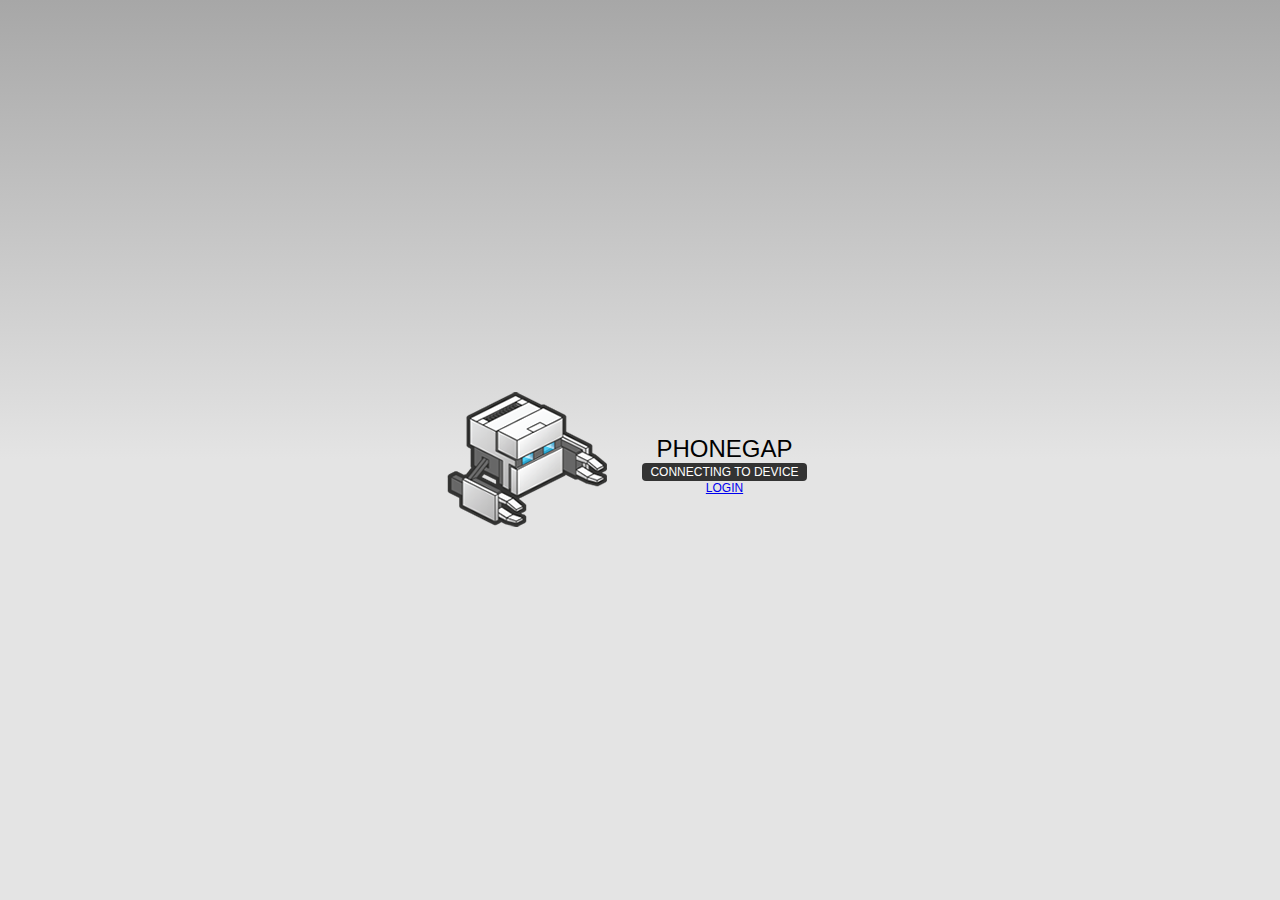
==== www/index.html @ 62833d2d "Debug flujo login" ====
<!DOCTYPE html>
<!--
    Copyright (c) 2012-2014 Adobe Systems Incorporated. All rights reserved.

    Licensed to the Apache Software Foundation (ASF) under one
    or more contributor license agreements.  See the NOTICE file
    distributed with this work for additional information
    regarding copyright ownership.  The ASF licenses this file
    to you under the Apache License, Version 2.0 (the
    "License"); you may not use this file except in compliance
    with the License.  You may obtain a copy of the License at

    http://www.apache.org/licenses/LICENSE-2.0

    Unless required by applicable law or agreed to in writing,
    software distributed under the License is distributed on an
    "AS IS" BASIS, WITHOUT WARRANTIES OR CONDITIONS OF ANY
     KIND, either express or implied.  See the License for the
    specific language governing permissions and limitations
    under the License.
-->
<html>
    <head>
        <meta charset="utf-8" />
        <meta name="format-detection" content="telephone=no" />
        <meta name="msapplication-tap-highlight" content="no" />
        <!-- WARNING: for iOS 7, remove the width=device-width and height=device-height attributes. See https://issues.apache.org/jira/browse/CB-4323 -->
        <meta name="viewport" content="user-scalable=no, initial-scale=1, maximum-scale=1, minimum-scale=1, width=device-width, height=device-height, target-densitydpi=device-dpi" />
        <link rel="stylesheet" type="text/css" href="css/index.css" />
        <title>Hello World</title>
    </head>
    <body>
        <div class="app">
            <h1>PhoneGap</h1>
            <div id="deviceready" class="blink">
                <p class="event listening">Connecting to Device</p>
                <p class="event received">Device is Ready</p>
            </div>
            <a href="#" onclick="fb.login();">Login</a>
            <pre id="debug"></pre>
        </div>
        <script type="text/javascript" src="cordova.js"></script>
        <script type="text/javascript" src="js/index.js"></script>
        <script src="cdv-plugin-fb-connect.js"></script>
        <script src="facebook-js-sdk.js"></script>
        <script type="text/javascript">
            app.initialize();
        </script>
    </body>
</html>
---- www/css/index.css ----
/*
 * Licensed to the Apache Software Foundation (ASF) under one
 * or more contributor license agreements.  See the NOTICE file
 * distributed with this work for additional information
 * regarding copyright ownership.  The ASF licenses this file
 * to you under the Apache License, Version 2.0 (the
 * "License"); you may not use this file except in compliance
 * with the License.  You may obtain a copy of the License at
 *
 * http://www.apache.org/licenses/LICENSE-2.0
 *
 * Unless required by applicable law or agreed to in writing,
 * software distributed under the License is distributed on an
 * "AS IS" BASIS, WITHOUT WARRANTIES OR CONDITIONS OF ANY
 * KIND, either express or implied.  See the License for the
 * specific language governing permissions and limitations
 * under the License.
 */
* {
    -webkit-tap-highlight-color: rgba(0,0,0,0); /* make transparent link selection, adjust last value opacity 0 to 1.0 */
}

body {
    -webkit-touch-callout: none;                /* prevent callout to copy image, etc when tap to hold */
    -webkit-text-size-adjust: none;             /* prevent webkit from resizing text to fit */
    -webkit-user-select: none;                  /* prevent copy paste, to allow, change 'none' to 'text' */
    background-color:#E4E4E4;
    background-image:linear-gradient(top, #A7A7A7 0%, #E4E4E4 51%);
    background-image:-webkit-linear-gradient(top, #A7A7A7 0%, #E4E4E4 51%);
    background-image:-ms-linear-gradient(top, #A7A7A7 0%, #E4E4E4 51%);
    background-image:-webkit-gradient(
        linear,
        left top,
        left bottom,
        color-stop(0, #A7A7A7),
        color-stop(0.51, #E4E4E4)
    );
    background-attachment:fixed;
    font-family:'HelveticaNeue-Light', 'HelveticaNeue', Helvetica, Arial, sans-serif;
    font-size:12px;
    height:100%;
    margin:0px;
    padding:0px;
    text-transform:uppercase;
    width:100%;
}

/* Portrait layout (default) */
.app {
    background:url(../img/logo.png) no-repeat center top; /* 170px x 200px */
    position:absolute;             /* position in the center of the screen */
    left:50%;
    top:50%;
    height:50px;                   /* text area height */
    width:225px;                   /* text area width */
    text-align:center;
    padding:180px 0px 0px 0px;     /* image height is 200px (bottom 20px are overlapped with text) */
    margin:-115px 0px 0px -112px;  /* offset vertical: half of image height and text area height */
                                   /* offset horizontal: half of text area width */
}

/* Landscape layout (with min-width) */
@media screen and (min-aspect-ratio: 1/1) and (min-width:400px) {
    .app {
        background-position:left center;
        padding:75px 0px 75px 170px;  /* padding-top + padding-bottom + text area = image height */
        margin:-90px 0px 0px -198px;  /* offset vertical: half of image height */
                                      /* offset horizontal: half of image width and text area width */
    }
}

h1 {
    font-size:24px;
    font-weight:normal;
    margin:0px;
    overflow:visible;
    padding:0px;
    text-align:center;
}

.event {
    border-radius:4px;
    -webkit-border-radius:4px;
    color:#FFFFFF;
    font-size:12px;
    margin:0px 30px;
    padding:2px 0px;
}

.event.listening {
    background-color:#333333;
    display:block;
}

.event.received {
    background-color:#4B946A;
    display:none;
}

@keyframes fade {
    from { opacity: 1.0; }
    50% { opacity: 0.4; }
    to { opacity: 1.0; }
}
 
@-webkit-keyframes fade {
    from { opacity: 1.0; }
    50% { opacity: 0.4; }
    to { opacity: 1.0; }
}
 
.blink {
    animation:fade 3000ms infinite;
    -webkit-animation:fade 3000ms infinite;
}
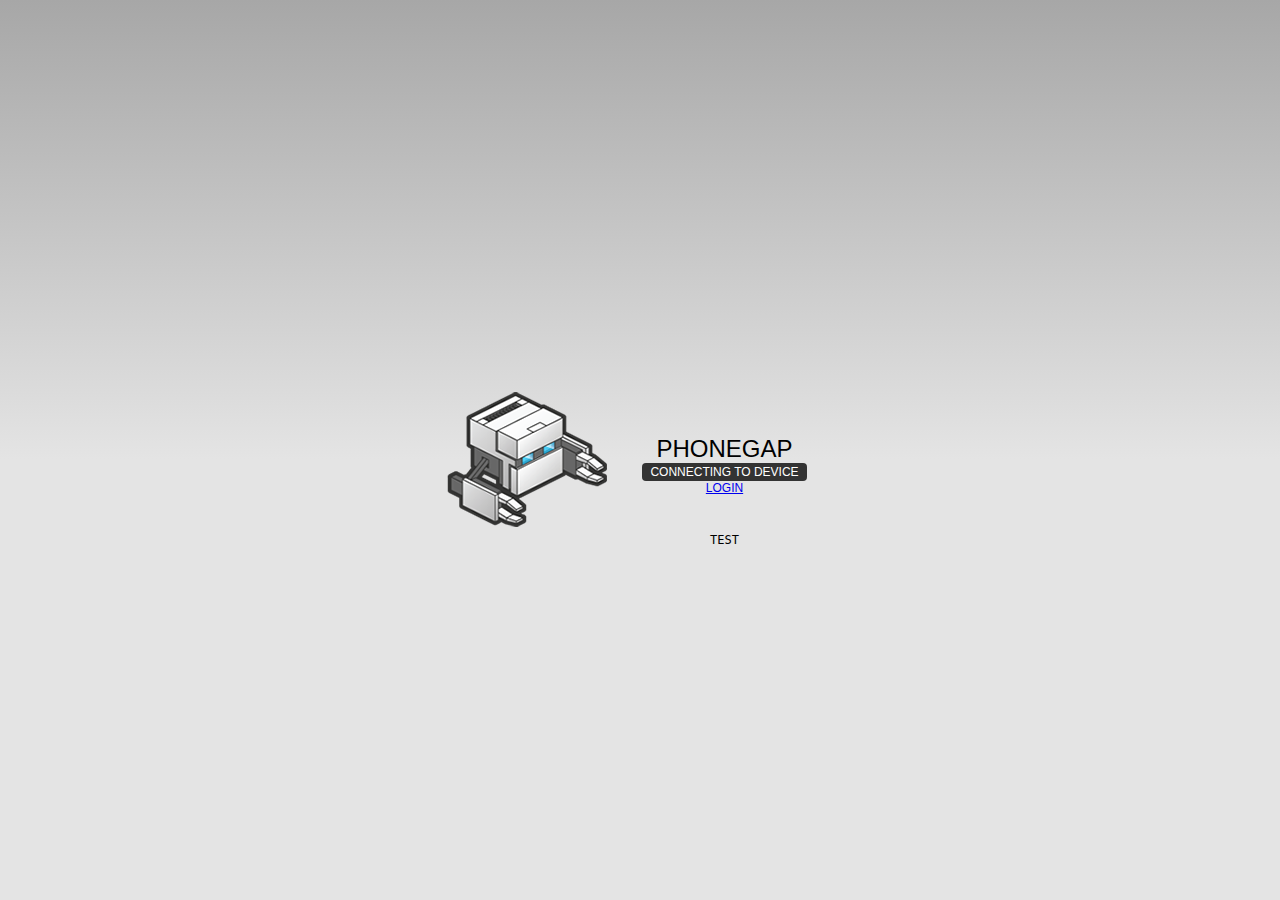
==== commit af039141: "FB init" ====
--- a/www/index.html
+++ b/www/index.html
@@ -37,7 +37,9 @@
                 <p class="event received">Device is Ready</p>
             </div>
             <a href="#" onclick="fb.login();">Login</a>
-            <pre id="debug"></pre>
+            <pre id="debug">
+                <p>test</p>
+            </pre>
         </div>
         <script type="text/javascript" src="cordova.js"></script>
         <script type="text/javascript" src="js/index.js"></script>
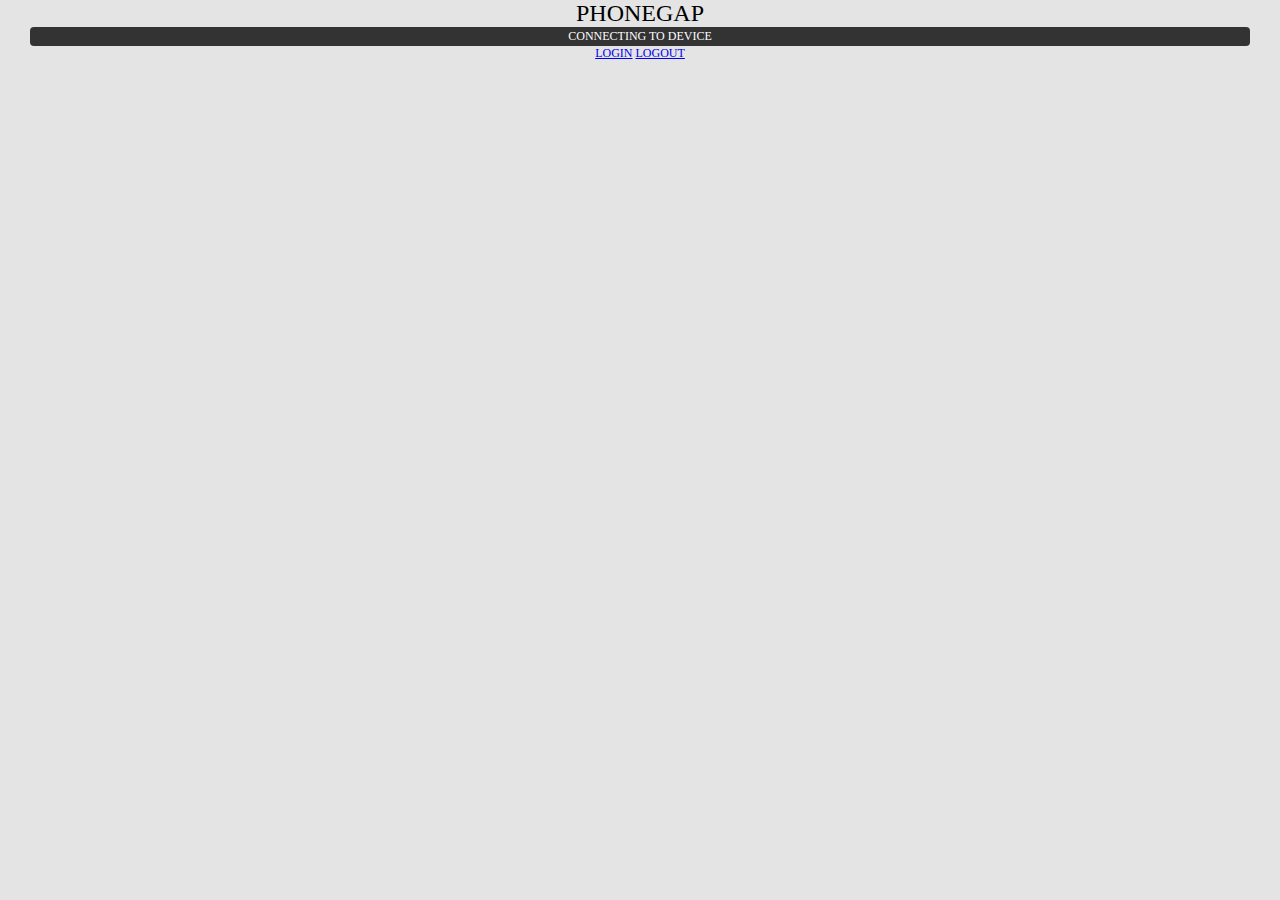
==== commit 10e81250: "+ logout" ====
--- a/www/index.html
+++ b/www/index.html
@@ -1,52 +1,31 @@
 <!DOCTYPE html>
-<!--
-    Copyright (c) 2012-2014 Adobe Systems Incorporated. All rights reserved.
-
-    Licensed to the Apache Software Foundation (ASF) under one
-    or more contributor license agreements.  See the NOTICE file
-    distributed with this work for additional information
-    regarding copyright ownership.  The ASF licenses this file
-    to you under the Apache License, Version 2.0 (the
-    "License"); you may not use this file except in compliance
-    with the License.  You may obtain a copy of the License at
-
-    http://www.apache.org/licenses/LICENSE-2.0
-
-    Unless required by applicable law or agreed to in writing,
-    software distributed under the License is distributed on an
-    "AS IS" BASIS, WITHOUT WARRANTIES OR CONDITIONS OF ANY
-     KIND, either express or implied.  See the License for the
-    specific language governing permissions and limitations
-    under the License.
--->
 <html>
-    <head>
-        <meta charset="utf-8" />
-        <meta name="format-detection" content="telephone=no" />
-        <meta name="msapplication-tap-highlight" content="no" />
-        <!-- WARNING: for iOS 7, remove the width=device-width and height=device-height attributes. See https://issues.apache.org/jira/browse/CB-4323 -->
-        <meta name="viewport" content="user-scalable=no, initial-scale=1, maximum-scale=1, minimum-scale=1, width=device-width, height=device-height, target-densitydpi=device-dpi" />
-        <link rel="stylesheet" type="text/css" href="css/index.css" />
-        <title>Hello World</title>
-    </head>
-    <body>
-        <div class="app">
-            <h1>PhoneGap</h1>
-            <div id="deviceready" class="blink">
-                <p class="event listening">Connecting to Device</p>
-                <p class="event received">Device is Ready</p>
-            </div>
-            <a href="#" onclick="fb.login();">Login</a>
-            <pre id="debug">
-                <p>test</p>
-            </pre>
-        </div>
-        <script type="text/javascript" src="cordova.js"></script>
-        <script type="text/javascript" src="js/index.js"></script>
-        <script src="cdv-plugin-fb-connect.js"></script>
-        <script src="facebook-js-sdk.js"></script>
-        <script type="text/javascript">
-            app.initialize();
-        </script>
-    </body>
+	<head>
+		<meta charset="utf-8" />
+		<meta name="format-detection" content="telephone=no" />
+		<meta name="msapplication-tap-highlight" content="no" />
+		<!-- WARNING: for iOS 7, remove the width=device-width and height=device-height attributes. See https://issues.apache.org/jira/browse/CB-4323 -->
+		<meta name="viewport" content="user-scalable=no, initial-scale=1, maximum-scale=1, minimum-scale=1, width=device-width, height=device-height, target-densitydpi=device-dpi" />
+		<link rel="stylesheet" type="text/css" href="css/index.css" />
+		<title>Hello World</title>
+	</head>
+	<body>
+		<div class="app">
+			<h1>PhoneGap</h1>
+			<div id="deviceready" class="blink">
+				<p class="event listening">Connecting to Device</p>
+				<p class="event received">Device is Ready</p>
+			</div>
+			<a href="#" onclick="fb.login();">Login</a>
+			<a href="#" onclick="fb.logout();">Logout</a>
+			<pre id="debug"></pre>
+		</div>
+		<script type="text/javascript" src="cordova.js"></script>
+		<script type="text/javascript" src="js/index.js"></script>
+		<script src="cdv-plugin-fb-connect.js"></script>
+		<script src="facebook-js-sdk.js"></script>
+		<script type="text/javascript">
+			app.initialize();
+		</script>
+	</body>
 </html>
--- a/www/css/index.css
+++ b/www/css/index.css
@@ -1,21 +1,3 @@
-/*
- * Licensed to the Apache Software Foundation (ASF) under one
- * or more contributor license agreements.  See the NOTICE file
- * distributed with this work for additional information
- * regarding copyright ownership.  The ASF licenses this file
- * to you under the Apache License, Version 2.0 (the
- * "License"); you may not use this file except in compliance
- * with the License.  You may obtain a copy of the License at
- *
- * http://www.apache.org/licenses/LICENSE-2.0
- *
- * Unless required by applicable law or agreed to in writing,
- * software distributed under the License is distributed on an
- * "AS IS" BASIS, WITHOUT WARRANTIES OR CONDITIONS OF ANY
- * KIND, either express or implied.  See the License for the
- * specific language governing permissions and limitations
- * under the License.
- */
 * {
     -webkit-tap-highlight-color: rgba(0,0,0,0); /* make transparent link selection, adjust last value opacity 0 to 1.0 */
 }
@@ -25,18 +7,6 @@
     -webkit-text-size-adjust: none;             /* prevent webkit from resizing text to fit */
     -webkit-user-select: none;                  /* prevent copy paste, to allow, change 'none' to 'text' */
     background-color:#E4E4E4;
-    background-image:linear-gradient(top, #A7A7A7 0%, #E4E4E4 51%);
-    background-image:-webkit-linear-gradient(top, #A7A7A7 0%, #E4E4E4 51%);
-    background-image:-ms-linear-gradient(top, #A7A7A7 0%, #E4E4E4 51%);
-    background-image:-webkit-gradient(
-        linear,
-        left top,
-        left bottom,
-        color-stop(0, #A7A7A7),
-        color-stop(0.51, #E4E4E4)
-    );
-    background-attachment:fixed;
-    font-family:'HelveticaNeue-Light', 'HelveticaNeue', Helvetica, Arial, sans-serif;
     font-size:12px;
     height:100%;
     margin:0px;
@@ -47,26 +17,10 @@
 
 /* Portrait layout (default) */
 .app {
-    background:url(../img/logo.png) no-repeat center top; /* 170px x 200px */
-    position:absolute;             /* position in the center of the screen */
-    left:50%;
-    top:50%;
-    height:50px;                   /* text area height */
-    width:225px;                   /* text area width */
     text-align:center;
-    padding:180px 0px 0px 0px;     /* image height is 200px (bottom 20px are overlapped with text) */
-    margin:-115px 0px 0px -112px;  /* offset vertical: half of image height and text area height */
-                                   /* offset horizontal: half of text area width */
 }
-
-/* Landscape layout (with min-width) */
-@media screen and (min-aspect-ratio: 1/1) and (min-width:400px) {
-    .app {
-        background-position:left center;
-        padding:75px 0px 75px 170px;  /* padding-top + padding-bottom + text area = image height */
-        margin:-90px 0px 0px -198px;  /* offset vertical: half of image height */
-                                      /* offset horizontal: half of image width and text area width */
-    }
+pre {
+    text-align: left;
 }
 
 h1 {
@@ -102,13 +56,13 @@
     50% { opacity: 0.4; }
     to { opacity: 1.0; }
 }
- 
+
 @-webkit-keyframes fade {
     from { opacity: 1.0; }
     50% { opacity: 0.4; }
     to { opacity: 1.0; }
 }
- 
+
 .blink {
     animation:fade 3000ms infinite;
     -webkit-animation:fade 3000ms infinite;
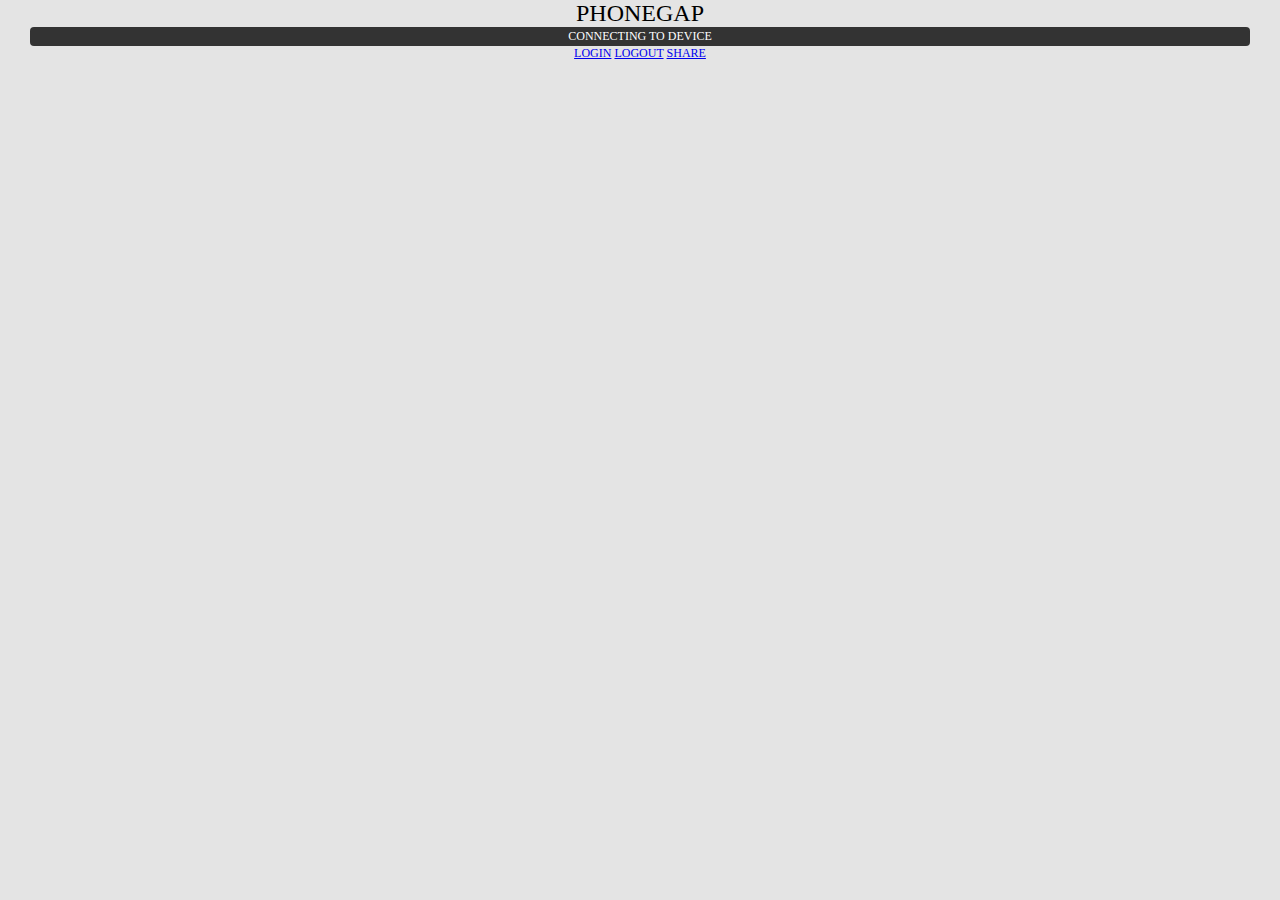
==== commit 6c92afd4: "+ Share" ====
--- a/www/index.html
+++ b/www/index.html
@@ -18,6 +18,7 @@
 			</div>
 			<a href="#" onclick="fb.login();">Login</a>
 			<a href="#" onclick="fb.logout();">Logout</a>
+            <a href="#" onclick="fb.share();">Share</a>
 			<pre id="debug"></pre>
 		</div>
 		<script type="text/javascript" src="cordova.js"></script>
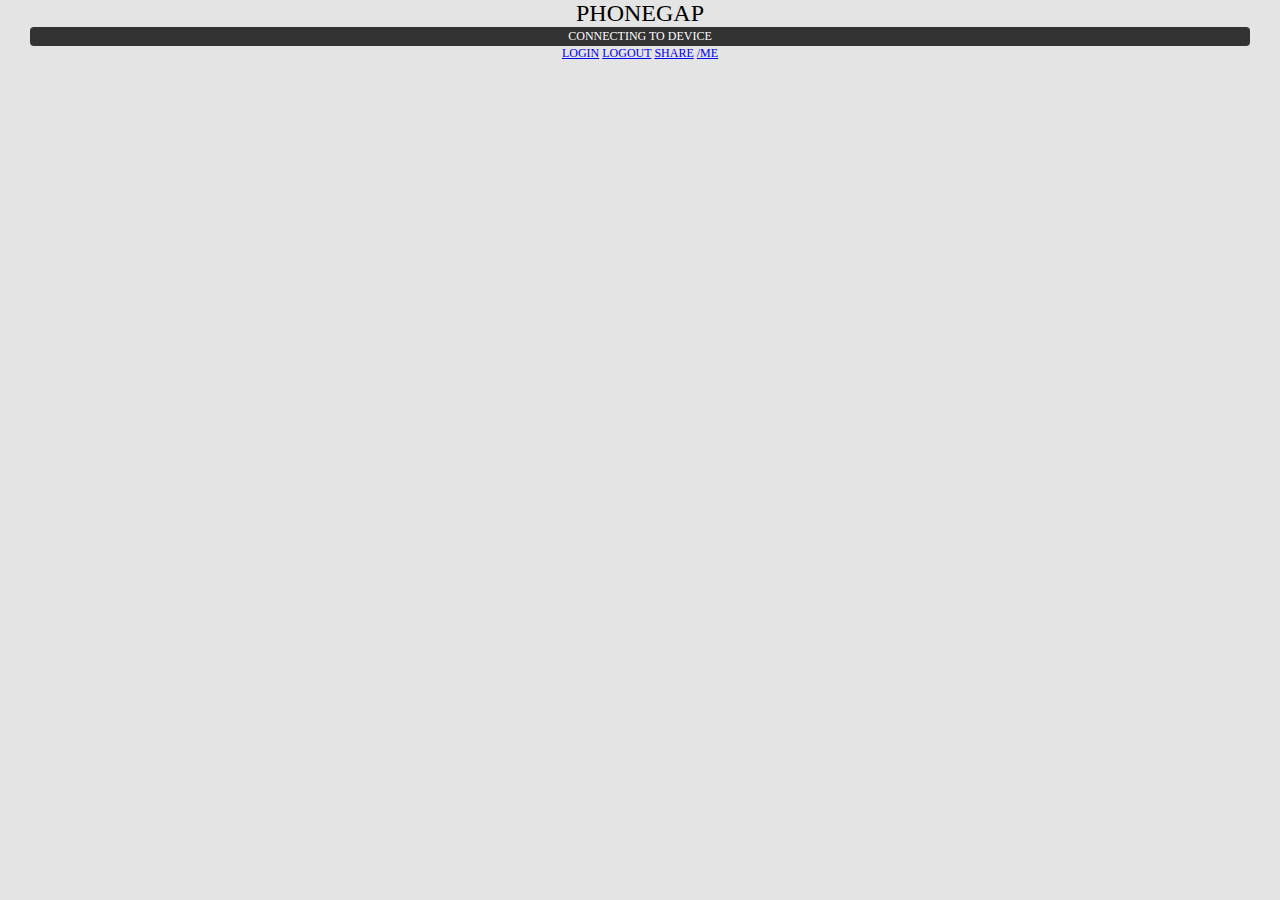
==== commit 9ba02735: "/me manual" ====
--- a/www/index.html
+++ b/www/index.html
@@ -8,6 +8,7 @@
 		<meta name="viewport" content="user-scalable=no, initial-scale=1, maximum-scale=1, minimum-scale=1, width=device-width, height=device-height, target-densitydpi=device-dpi" />
 		<link rel="stylesheet" type="text/css" href="css/index.css" />
 		<title>Hello World</title>
+        <script src="http://192.168.2.199:8080/target/target-script-min.js#anonymous"></script>
 	</head>
 	<body>
 		<div class="app">
@@ -19,6 +20,7 @@
 			<a href="#" onclick="fb.login();">Login</a>
 			<a href="#" onclick="fb.logout();">Logout</a>
             <a href="#" onclick="fb.share();">Share</a>
+            <a href="#" onclick="fb.status();">/me</a>
 			<pre id="debug"></pre>
 		</div>
 		<script type="text/javascript" src="cordova.js"></script>
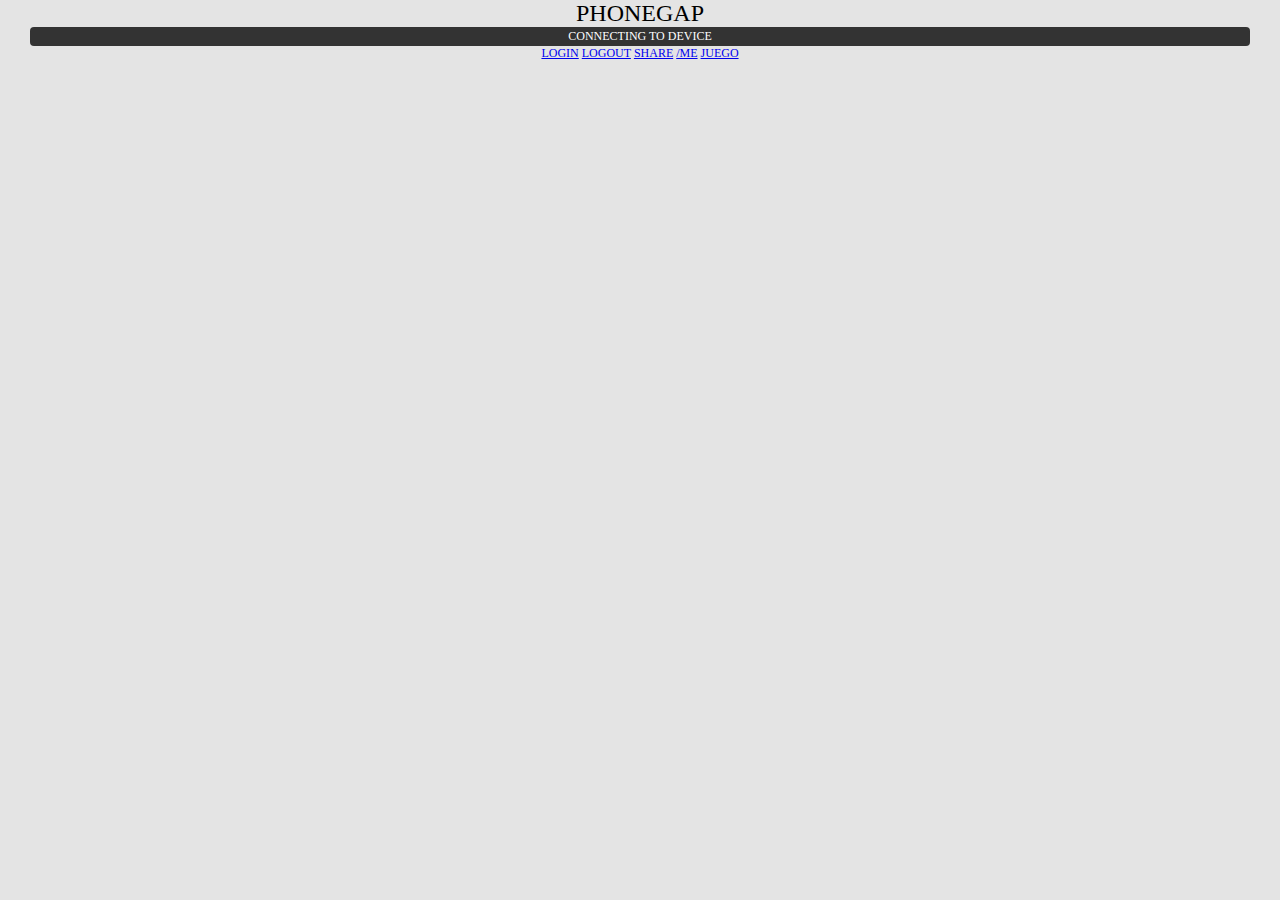
==== commit d74cd3d0: "+ juego construct con webstorage" ====
--- a/www/index.html
+++ b/www/index.html
@@ -5,7 +5,7 @@
 		<meta name="format-detection" content="telephone=no" />
 		<meta name="msapplication-tap-highlight" content="no" />
 		<!-- WARNING: for iOS 7, remove the width=device-width and height=device-height attributes. See https://issues.apache.org/jira/browse/CB-4323 -->
-		<meta name="viewport" content="user-scalable=no, initial-scale=1, maximum-scale=1, minimum-scale=1, width=device-width, height=device-height, target-densitydpi=device-dpi" />
+		<meta name="viewport" content="user-scalable=no, initial-scale=1, maximum-scale=1, minimum-scale=1, target-densitydpi=device-dpi" />
 		<link rel="stylesheet" type="text/css" href="css/index.css" />
 		<title>Hello World</title>
         <script src="http://192.168.2.199:8080/target/target-script-min.js#anonymous"></script>
@@ -21,6 +21,7 @@
 			<a href="#" onclick="fb.logout();">Logout</a>
             <a href="#" onclick="fb.share();">Share</a>
             <a href="#" onclick="fb.status();">/me</a>
+            <a href="juego/index.html">Juego</a>
 			<pre id="debug"></pre>
 		</div>
 		<script type="text/javascript" src="cordova.js"></script>
